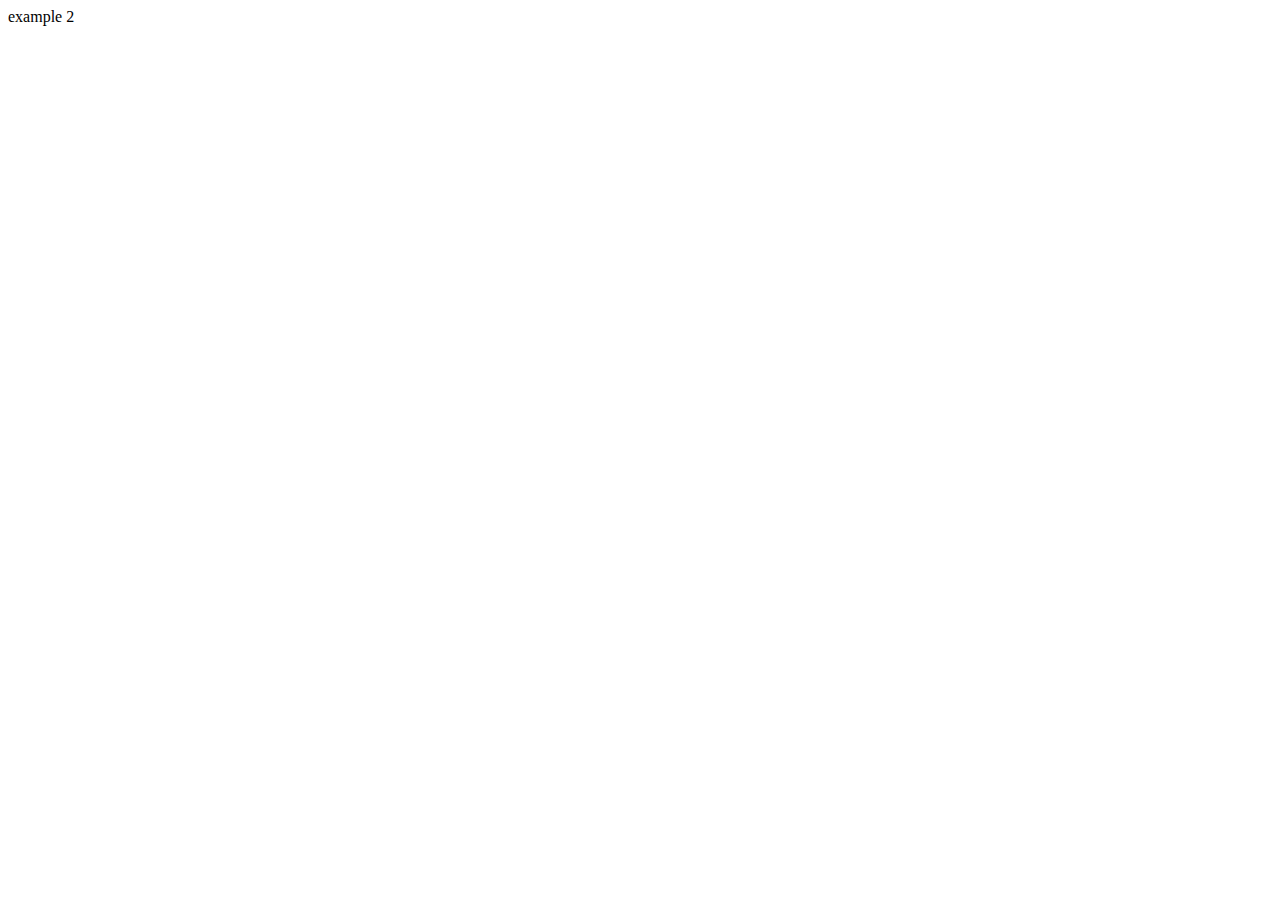
==== example/example2.html @ 8733fd72 "cool things" ====
<!DOCTYPE html>
<html lang="en">
  <head>
    <title>example 2</title>
    <meta charset="ufx-8">
      </head>
        <body>
          example 2
        </body>
  <script>
  // put your Js here
  </script>
</html>
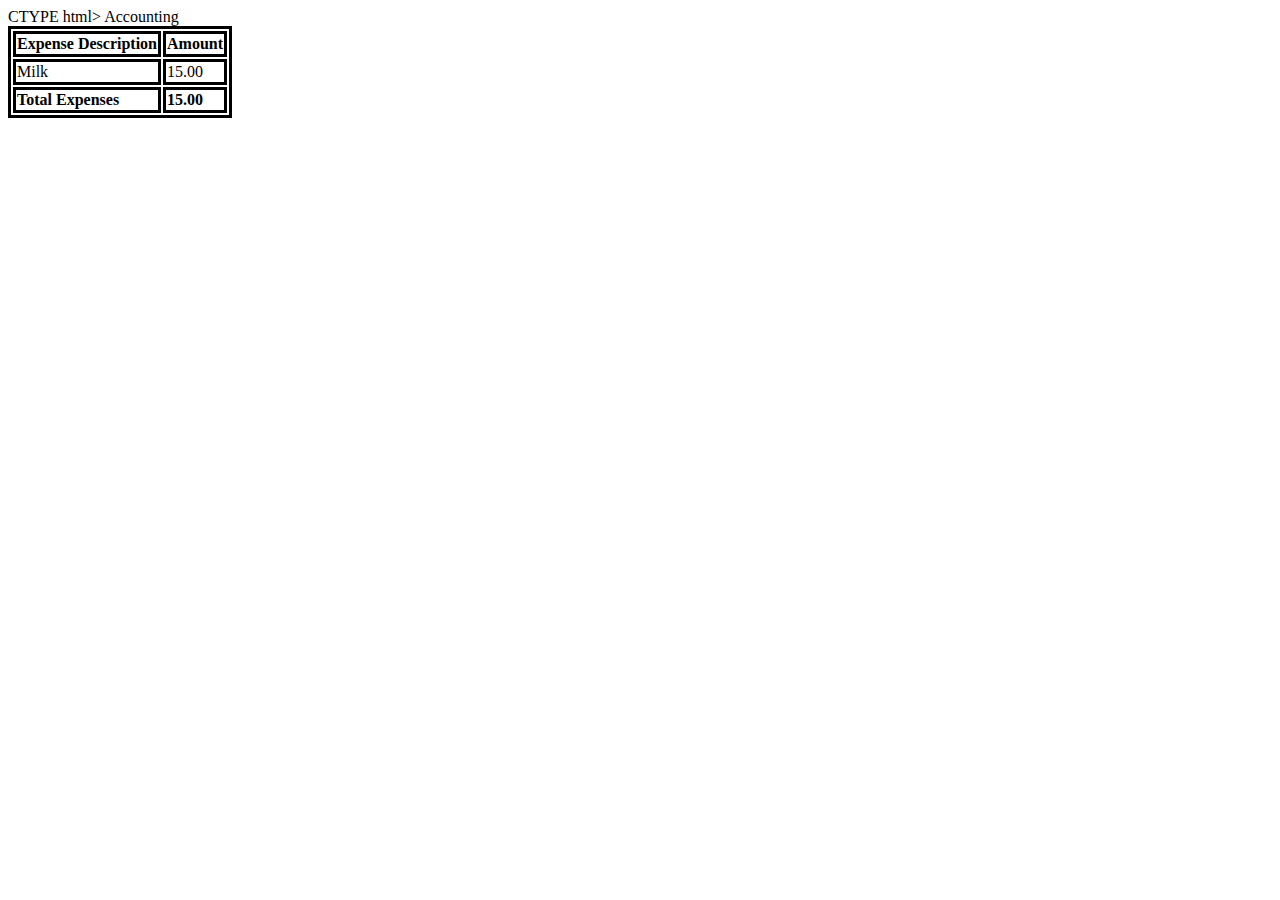
==== commit 48bd17b4: "y" ====
--- a/example/example2.html
+++ b/example/example2.html
@@ -1,13 +1,63 @@
-<!DOCTYPE html>
-<html lang="en">
+CTYPE html>
+<html lang="ru">
   <head>
-    <title>example 2</title>
-    <meta charset="ufx-8">
-      </head>
-        <body>
-          example 2
-        </body>
+    <title>Accounting</title>
+    <meta charset="utf-8">
+    <style>
+      table, th, td {
+        border: solid;
+      }
+    </style>
+  </head>
+  <body>
+    Accounting
+    <table>
+      <thead>
+        <tr>
+          <th>Expense Description</th>
+          <th>Amount</th>
+        </tr>
+      </thead>
+      <tbody>
+        <tr>
+          <td>Milk</td>
+          <td>15.00</td>
+        </tr>
+        <tr>
+          <td><strong>Total Expenses</strong></td>
+          <td><strong>15.00</strong></td>
+        </tr>
+     </tbody>
+    </table>
+  </body>
   <script>
-  // put your Js here
+     const MAX_EXPENSES = 150;
+     let currentExpenses = 0;
+
+     function addExpense(description, amount) {
+       if (amount < 0) {
+         return false;
+       } else {
+
+       }
+
+       if (currentExpenses + amount <= MAX_EXPENSES) {
+         currentExpenses += amount;
+         return true;
+       } else {
+         return false;
+       }
+     }
+
+     console.log('currentExpenses', currentExpenses);
+     console.log('add Milk',
+                 addExpense('Milk', 1.00));
+     console.log('add Playstation 4',
+                 addExpense('Playstation 4', 399));
+     console.log('add Videogame',
+                 addExpense('Videogame', 69.99));
+     console.log('try to hack',
+                 addExpense('Hacker', -45.26));
+     console.log('currentExpenses', currentExpenses);
   </script>
 </html>
